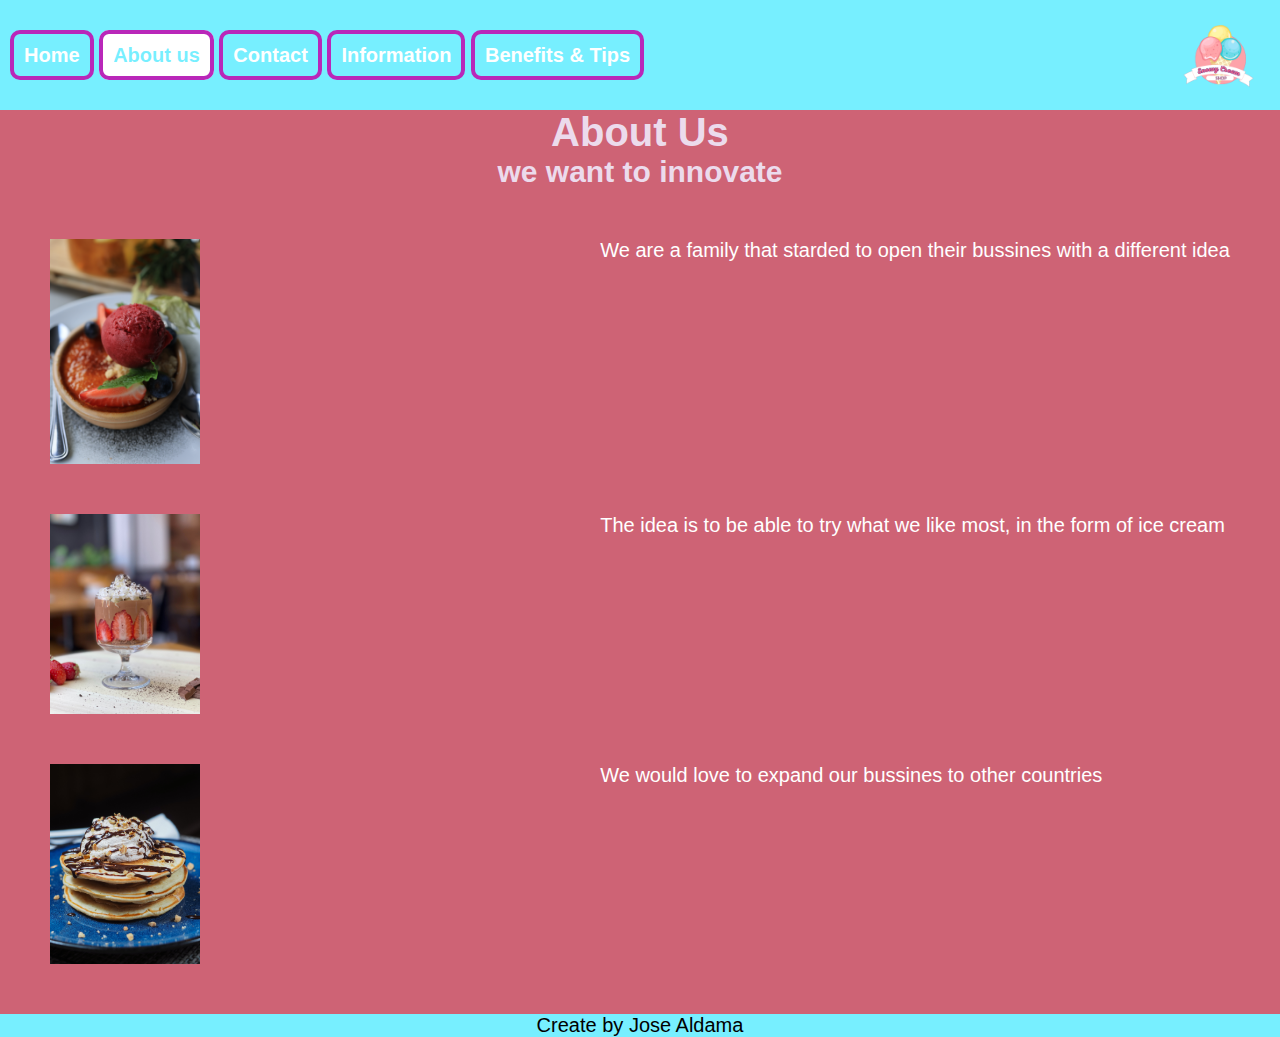
==== aboutUs.html @ 41534490 "commit inicial" ====
<!DOCTYPE html>
<html lang="en">

<head>
    <meta charset="UTF-8">
    <meta name="viewport" content="width=device-width, initial-scale=1.0">
    <link rel="shortcut icon" href="./assets/imagenes/IceCream1/icon.png" type="image/x-icon">
    <link rel="stylesheet" href="./assets/styles/style.css">
    <title>AboutUs-Snowny Cream</title>


</head>

<body>
    <div class="layout">
        <header class="header">
            <div class="navbar">
                <nav class="nav">
                    <a class="active" href="./index.html">Home</a>
                    <a href="#">About us</a>
                    <a href="./contact.html">Contact</a>
                    <a href="./information.html">Information</a>
                    <a href="./benefitsTips.html">Benefits & Tips</a>
                </nav>
                <img class="logo" src="./assets/imagenes/IceCream1/logo.png" alt="">
            </div>
        </header>
        <main>
            <h1>About Us</h1>
            <h2>we want to innovate</h2>
            <section class="section2">
                <article class="imagenes">
                    <div><img src="./assets/imagenes/IceCream1/redcream.jpg" alt=""></div>
                    <p>We are a family that starded to open their bussines with
                        a different idea</p>
                </article>
                <article class="imagenes">
                    <div><img src="./assets/imagenes/IceCream1/strawberry.jpg" alt=""></div>
                    <p>The idea is to be able to try what we like most, in the form
                        of ice cream </p>
                </article>
                <article class="imagenes">
                    <div><img src="./assets/imagenes/IceCream1/pancakes-ice.jpg" alt=""></div>
                    <p>We would love to expand our bussines to other countries</p>
                </article>
            </section>

        </main>
        <footer>
            <nav>Create by Jose Aldama</nav>

        </footer>

    </div>
</body>

</html>
---- assets/styles/style.css ----
* {
    margin: 0px;
    padding: 0px;
    box-sizing: border-box;
}

header,
footer {
    background-color: rgba(0, 225, 255, 0.534);
}

.layout {
    display: flex;
    flex-direction: column;
    min-height: 100vh;
    color: white;
    font-size: 20px;
    font-family: 'Franklin Gothic Medium', 'Arial Narrow', Arial, sans-serif;
}

main {
    background-color: rgba(177, 5, 34, 0.623);
    flex-grow: 1;
    display: flex;
    flex-direction: column;
    align-items: center;
    justify-content: space-between;
}

.header {
    padding: 5px 10px;
    display: flex;
    justify-content: center;
    align-items: center;
}

.navbar {
    display: flex;
    justify-content: space-between;
    align-items: center;
    max-width: 100%;
    width: 100%;
}

.header img {
    width: 100px;
    height: 100px;
}

a {
    text-decoration: none;
    border: 4px solid rgb(185, 39, 185);
    border-radius: 10px;
    padding: 10px;
    color: white;
    font-weight: bold;
    font-family: 'Franklin Gothic Medium', 'Arial Narrow', Arial, sans-serif;
}

.navbar a[href="#"] {
    background-color: white;
    color: rgba(0, 225, 255, 0.534);
}

a:hover {
    background-color: white;
    color: rgba(0, 225, 255, 0.534);
}

.contenedor {
    display: flex;
    justify-content: center;
}

.bannericecream {
    display: flex;
    width: 90em;
    height: 40vh;
    object-fit: 100% 100%;
}

.image1 img {
    display: flex;
    width: 20em;
    height: 30vh;
    object-fit: 100% 100%;
}

.image1 {
    display: flex;
    align-items: center;
    gap: 400px;
}

.image1 p {
    width: 80ch;
}

h1,
h2 {
    text-align: center;
    color: rgb(236, 219, 236);
}

section {
    display: flex;
    padding: 50px;
    flex-direction: row-reverse;
}

.imagenes img {
    display: flex;
    width: 150px;
    object-fit: 100% 100%;
}

.section2 {
    display: flex;
    flex-direction: column;
    gap: 50px;
}

.imagenes {
    display: flex;
    gap: 400px;
    text-align: center;
}

.article p {
    width: 60ch;
}

.section3 {
    display: flex;
    flex-direction: column;
    text-align: center;
}

.two-icecream img {
    display: flex;
    width: 80em;
    height: 65vh;
    object-fit: 100% 100%;
}

.divp {
    display: flex;
    justify-content: space-between;
}

.layouttable {
    display: flex;
    width: 100%;
    height: 80vh;
    flex-direction: column;
    padding: 100px;
}

table,
tr,
td,
th {
    border: 4px solid whitesmoke;
    border-collapse: collapse;

}

tr,
td,
th {
    padding: 70px;
    text-align: center;
}


.section5 {
    display: flex;
    flex-direction: column;
    gap: 90px;

}

.tips {
    display: flex;
    flex-direction: row;
    align-items: center;
    gap: 300px;
}

.tips img {
    display: flex;
    width: 20em;
    height: 30vh;
    object-fit: 100% 100%;

}

ol {
    list-style-type: decimal;
}

ul {
    list-style-type: disc;
}

footer {
    text-align: center;
    color: black;
}
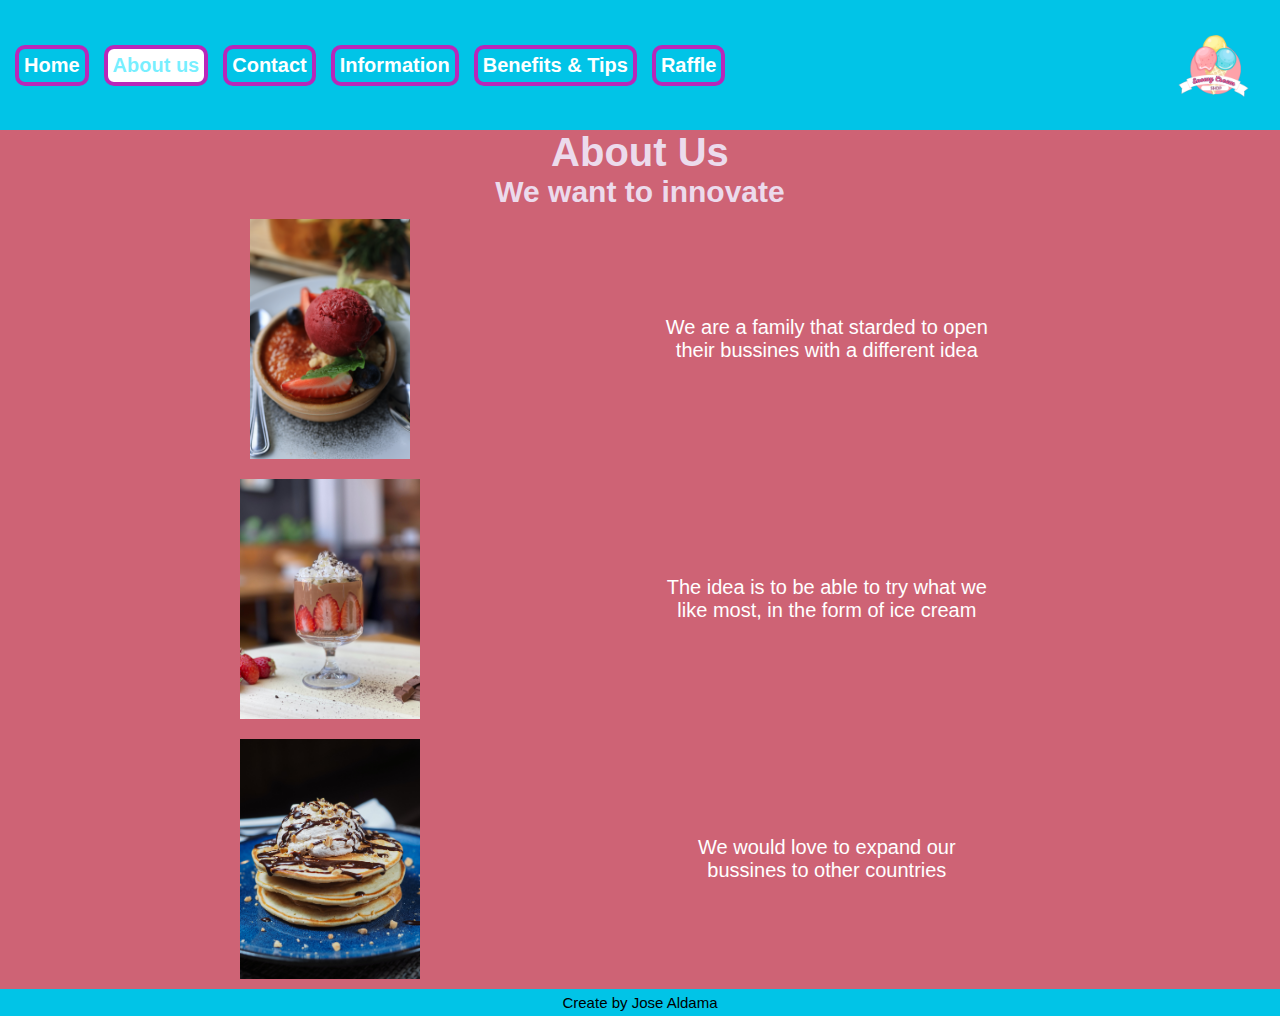
==== commit 310e9bc8: "se agrego faltante a sprint 3" ====
--- a/aboutUs.html
+++ b/aboutUs.html
@@ -7,51 +7,42 @@
     <link rel="shortcut icon" href="./assets/imagenes/IceCream1/icon.png" type="image/x-icon">
     <link rel="stylesheet" href="./assets/styles/style.css">
     <title>AboutUs-Snowny Cream</title>
-
-
 </head>
 
 <body>
     <div class="layout">
         <header class="header">
-            <div class="navbar">
-                <nav class="nav">
-                    <a class="active" href="./index.html">Home</a>
-                    <a href="#">About us</a>
-                    <a href="./contact.html">Contact</a>
-                    <a href="./information.html">Information</a>
-                    <a href="./benefitsTips.html">Benefits & Tips</a>
-                </nav>
-                <img class="logo" src="./assets/imagenes/IceCream1/logo.png" alt="">
-            </div>
+            <img class="header_logo" src="./assets/imagenes/IceCream1/logo.png" alt="">
+            <nav class="header_nav">
+                <a class="active" href="./index.html">Home</a>
+                <a href="#">About us</a>
+                <a href="./contact.html">Contact</a>
+                <a href="./information.html">Information</a>
+                <a href="./benefitsTips.html">Benefits & Tips</a>
+                <a href="./raffle.html">Raffle</a>
+            </nav>
         </header>
-        <main>
+        <main class="index_main">
             <h1>About Us</h1>
-            <h2>we want to innovate</h2>
-            <section class="section2">
-                <article class="imagenes">
-                    <div><img src="./assets/imagenes/IceCream1/redcream.jpg" alt=""></div>
+            <h2>We want to innovate</h2>
+            <article class="call_to_action2">
+                    <img src="./assets/imagenes/IceCream1/redcream.jpg" alt="">
                     <p>We are a family that starded to open their bussines with
                         a different idea</p>
                 </article>
-                <article class="imagenes">
-                    <div><img src="./assets/imagenes/IceCream1/strawberry.jpg" alt=""></div>
+                <article class="call_to_action2">
+                    <img src="./assets/imagenes/IceCream1/strawberry.jpg" alt="">
                     <p>The idea is to be able to try what we like most, in the form
                         of ice cream </p>
                 </article>
-                <article class="imagenes">
-                    <div><img src="./assets/imagenes/IceCream1/pancakes-ice.jpg" alt=""></div>
+                <article class="call_to_action2">
+                    <img src="./assets/imagenes/IceCream1/pancakes-ice.jpg" alt="">
                     <p>We would love to expand our bussines to other countries</p>
                 </article>
-            </section>
-
         </main>
-        <footer>
-            <nav>Create by Jose Aldama</nav>
-
+        <footer class="footer">
+            <p class="footer_text">Create by Jose Aldama</p>
         </footer>
-
     </div>
 </body>
-
 </html>--- a/assets/styles/style.css
+++ b/assets/styles/style.css
@@ -6,7 +6,7 @@
 
 header,
 footer {
-    background-color: rgba(0, 225, 255, 0.534);
+    background-color: #01c4e7;
 }
 
 .layout {
@@ -18,46 +18,40 @@
     font-family: 'Franklin Gothic Medium', 'Arial Narrow', Arial, sans-serif;
 }
 
-main {
-    background-color: rgba(177, 5, 34, 0.623);
-    flex-grow: 1;
+.header {
+    min-height: 10vh;
+    padding: 15px;
     display: flex;
     flex-direction: column;
     align-items: center;
     justify-content: space-between;
 }
 
-.header {
-    padding: 5px 10px;
-    display: flex;
-    justify-content: center;
-    align-items: center;
-}
-
-.navbar {
-    display: flex;
-    justify-content: space-between;
-    align-items: center;
-    max-width: 100%;
-    width: 100%;
-}
-
-.header img {
+.header_logo {
     width: 100px;
     height: 100px;
-}
-
+    object-fit: cover;
+}
+
+.header_nav {
+    display: flex;
+    gap: 15px;
+    text-align: center;
+    flex-direction: column;
+}
+
+.header_nav a,
 a {
     text-decoration: none;
     border: 4px solid rgb(185, 39, 185);
     border-radius: 10px;
-    padding: 10px;
+    padding: 5px;
     color: white;
-    font-weight: bold;
-    font-family: 'Franklin Gothic Medium', 'Arial Narrow', Arial, sans-serif;
-}
-
-.navbar a[href="#"] {
+    font-size: 20px;
+    font-weight: 800;
+}
+
+.header_nav a[href="#"] {
     background-color: white;
     color: rgba(0, 225, 255, 0.534);
 }
@@ -67,143 +61,313 @@
     color: rgba(0, 225, 255, 0.534);
 }
 
-.contenedor {
-    display: flex;
-    justify-content: center;
-}
-
-.bannericecream {
-    display: flex;
-    width: 90em;
-    height: 40vh;
-    object-fit: 100% 100%;
-}
-
-.image1 img {
-    display: flex;
-    width: 20em;
-    height: 30vh;
-    object-fit: 100% 100%;
-}
-
-.image1 {
-    display: flex;
-    align-items: center;
-    gap: 400px;
-}
-
-.image1 p {
-    width: 80ch;
+.index_main {
+    background-color: rgba(177, 5, 34, 0.623);
+    flex-grow: 1;
+    padding: 0 10px;
 }
 
 h1,
 h2 {
-    text-align: center;
+    width: 100%;
+    text-align: center;
+    font-weight: 700;
     color: rgb(236, 219, 236);
 }
 
-section {
-    display: flex;
-    padding: 50px;
-    flex-direction: row-reverse;
-}
-
-.imagenes img {
-    display: flex;
-    width: 150px;
-    object-fit: 100% 100%;
-}
-
-.section2 {
-    display: flex;
-    flex-direction: column;
-    gap: 50px;
-}
-
-.imagenes {
-    display: flex;
-    gap: 400px;
-    text-align: center;
-}
-
-.article p {
-    width: 60ch;
-}
-
-.section3 {
-    display: flex;
-    flex-direction: column;
-    text-align: center;
-}
-
-.two-icecream img {
-    display: flex;
-    width: 80em;
-    height: 65vh;
-    object-fit: 100% 100%;
-}
-
-.divp {
-    display: flex;
-    justify-content: space-between;
-}
-
-.layouttable {
-    display: flex;
-    width: 100%;
-    height: 80vh;
-    flex-direction: column;
-    padding: 100px;
+.bannericecream {
+    width: 100%;
+    height: 200px;
+    object-position: center;
+}
+
+.call_to_action {
+    width: 100%;
+    display: flex;
+    padding: 20px;
+    gap: 20px;
+    flex-direction: column;
+    align-items: center;
+    text-align: center;
+}
+
+.call_to_action img {
+    width: 90%;
+    object-fit: contain;
+
+}
+
+.call_to_action p {
+    width: 20ch;
+}
+
+.call_to_action2 {
+    width: 100%;
+    display: flex;
+    padding: 20px;
+    gap: 20px;
+    flex-direction: column;
+    align-items: center;
+    text-align: center;
+}
+
+.call_to_action2 img {
+    width: 50%;
+    object-fit: contain;
+}
+
+.call_to_action2 p {
+    width: 27ch;
+}
+
+.call_to_action3 {
+    width: 100%;
+    display: flex;
+    padding: 20px;
+    gap: 20px;
+    flex-direction: column;
+    align-items: center;
+    text-align: center;
+}
+
+.call_to_action3 img {
+    width: 100%;
+    object-fit: contain;
+}
+
+.contact {
+    display: flex;
+    flex-direction: column;
+    text-align: center;
+    gap: 20px;
+}
+
+.call_to_action4 {
+    padding: 20px;
+    width: 100%;
+    height: 700px;
+    display: flex;
+    flex-direction: row;
+    justify-content: center;
+
+
+
+}
+
+table {
+    text-align: center;
+    border-collapse: collapse;
+    font-size: 20px;
 }
 
 table,
 tr,
 td,
 th {
-    border: 4px solid whitesmoke;
-    border-collapse: collapse;
-
-}
-
-tr,
-td,
-th {
-    padding: 70px;
-    text-align: center;
-}
-
-
-.section5 {
-    display: flex;
-    flex-direction: column;
-    gap: 90px;
-
-}
-
-.tips {
-    display: flex;
-    flex-direction: row;
-    align-items: center;
-    gap: 300px;
-}
-
-.tips img {
-    display: flex;
-    width: 20em;
-    height: 30vh;
-    object-fit: 100% 100%;
-
+    border: 3px solid white;
+}
+
+.call_to_action5 {
+    width: 100%;
+    display: flex;
+    padding: 20px;
+    gap: 20px;
+    flex-direction: column;
+    align-items: center;
+    text-align: center;
+}
+
+.call_to_action5 img {
+    width: 100%;
+    object-fit: contain;
+    text-align: center;
+}
+
+li {
+    width: 23ch;
+    text-align: center;
 }
 
 ol {
     list-style-type: decimal;
+    text-align: start;
 }
 
 ul {
     list-style-type: disc;
-}
-
-footer {
+
+}
+
+form {
+    display: flex;
+    flex-direction: column;
+    gap: 10px;
+    align-items: center;
+    text-align: start;
+}
+
+section {
+    display: flex;
+    flex-direction: row;
+    justify-content: center;
+    padding: 15px;
+}
+
+
+.footer {
+    padding: 5px;
+}
+
+.footer_text {
+    font-size: 15px;
     text-align: center;
     color: black;
+}
+
+@media (min-width: 1024px) {
+
+    .header {
+        justify-content: space-between;
+        flex-direction: row-reverse;
+    }
+
+    .header_nav {
+        display: flex;
+        gap: 15px;
+        flex-direction: row;
+    }
+
+    .bannericecream {
+        width: 100%;
+        height: 400PX;
+        object-fit: contain;
+    }
+
+    .call_to_action {
+        display: flex;
+        flex-direction: row-reverse;
+        justify-content: space-evenly;
+        padding: 50px;
+    }
+
+    .call_to_action img {
+        width: 50%;
+        height: 300px;
+        object-fit: contain;
+    }
+
+    .call_to_action p {
+        width: 60ch;
+    }
+
+    .call_to_action2 {
+        display: flex;
+        flex-direction: row;
+        justify-content: first baseline;
+        padding: 10px;
+
+    }
+
+    .call_to_action2 img {
+        width: 50%;
+        height: 240px;
+        object-fit: contain;
+    }
+
+    .call_to_action2 p {
+        width: 30ch;
+
+    }
+
+    .call_to_action3 {
+        display: flex;
+        flex-direction: column;
+        justify-content: space-evenly;
+        padding: 30px;
+    }
+
+    .call_to_action3 img {
+        width: 90%;
+        height: 600px;
+        object-fit: contain;
+
+    }
+
+    .contact {
+        display: flex;
+        flex-direction: row;
+        text-align: center;
+        justify-content: space-around;
+    }
+
+    .call_to_action4 {
+        padding: 50px;
+        width: 100%;
+        display: flex;
+        flex-direction: row;
+        justify-content: center;
+
+    }
+
+    table {
+        text-align: center;
+        border-collapse: collapse;
+        font-size: 20px;
+
+    }
+
+    table,
+    tr,
+    td,
+    th {
+        border: 3px solid white;
+        padding: 80px;
+
+
+    }
+
+    .call_to_action5 {
+        display: flex;
+        flex-direction: row;
+        gap: 300px;
+        justify-content: space-evenly;
+        padding:40px;
+        gap: 90px;
+    }
+
+    .call_to_action5 img {
+        width: 30%;
+        height: 300px;
+        object-fit: contain;
+        
+    }
+
+    li {
+        width: 40ch;
+        text-align: center;
+    }
+
+    ol {
+        list-style-type: decimal;
+        text-align: start;
+    }
+
+    ul {
+        list-style-type: disc;
+    }
+
+    form {
+        display: flex;
+        flex-direction:column;
+        gap: 10px;
+        align-items: center;
+       
+    }
+    
+    section {
+        display: flex;
+        flex-direction: row-reverse;
+        padding: 15px;
+    }
+
 }